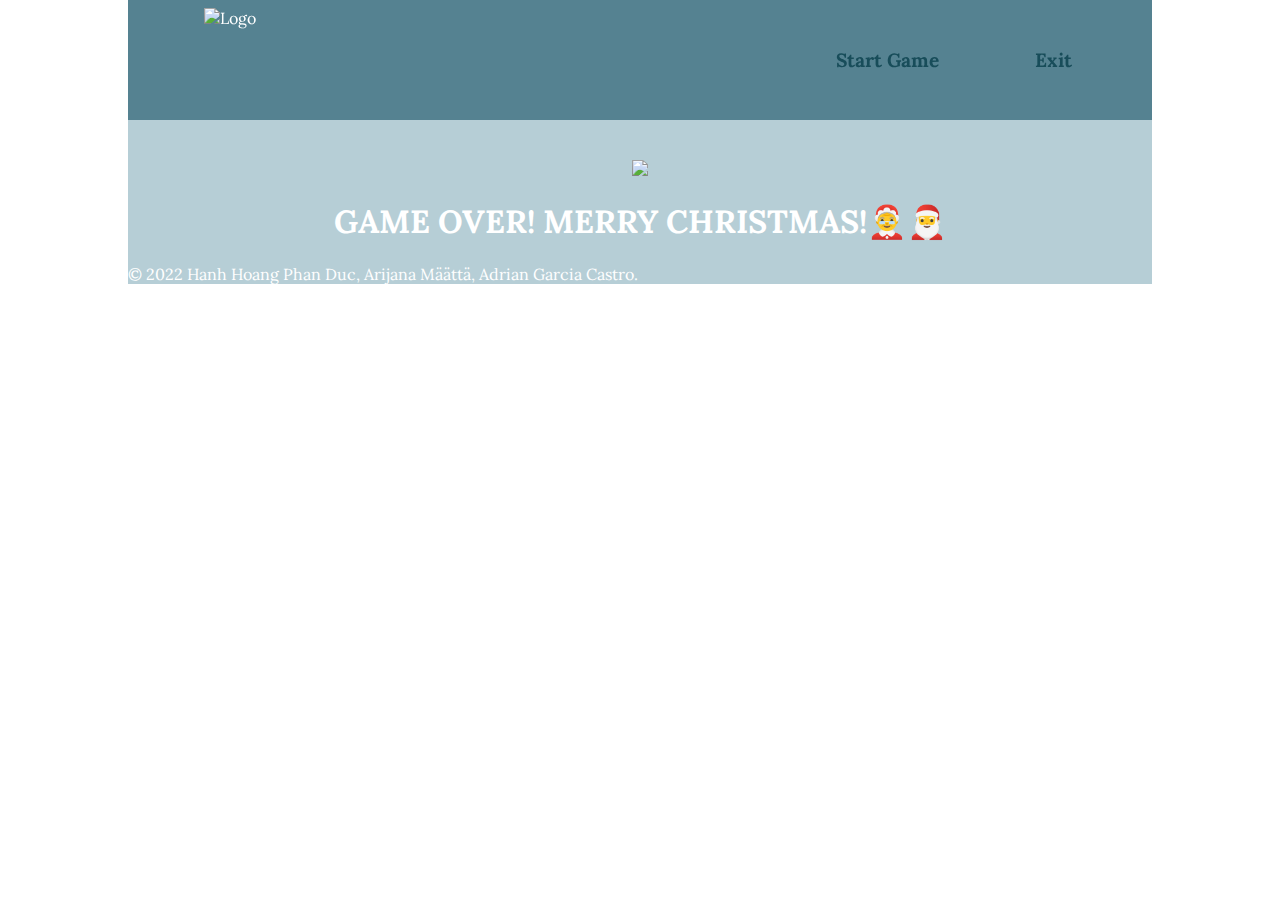
==== Exit.html @ bba682c0 "Update Exit.html" ====
<!DOCTYPE html>
<html lang="en">
<head>
    <meta charset="UTF-8">
    <title>Game Exit</title>
    <!--Font google-->
    <link rel="preconnect" href="https://fonts.googleapis.com">
    <link rel="preconnect" href="https://fonts.gstatic.com" crossorigin>
    <link href="https://fonts.googleapis.com/css2?family=Lora:ital,wght@0,400;1,600;1,700&display=swap" rel="stylesheet">

    <link rel="stylesheet" href="style.css">
</head>
<body>
<div class="snowflakes" aria-hidden="true">
  <div class="snowflake">
  ❅
  </div>
  <div class="snowflake">
  ❅
  </div>
  <div class="snowflake">
  ❆
  </div>
  <div class="snowflake">
  ❄
  </div>
  <div class="snowflake">
  ❅
  </div>
  <div class="snowflake">
  ❆
  </div>
</div>
<div class="nav-container">
    <header  class="logo"><img src="image/logo/moustache2_clear.png" alt="Logo"></header>

    <nav class="nav-bar">
        <ul>
            <li class="nav-bar-button"><a class= "nav-btn nav-link-ltr" href="game_index.html">Start Game</a></li>
            <li class="nav-bar-button"><a class= "nav-btn nav-link-ltr" href="Exit.html">Exit</a></li>
        </ul>
    </nav>
</div>
<main class="exit-page">
     <img src="image/logo/wreath.png" width=500px>
    <h1>
    GAME OVER! MERRY CHRISTMAS!🤶🎅
    </h1>
    <!--<img src="image/page-image/gameover.png" width=500px>-->

</main>
<footer>
    <p>© 2022 Hanh Hoang Phan Duc, Arijana Määttä, Adrian Garcia Castro. </p>
</footer>
</body>
</html>
---- style.css ----
:root {
    --dark-blue: #184d5a;
    --blue:#3D6F80CC;
    --white: white;
    --light-blue: #b6ced6;
    --red: rgba(255, 0, 0, 0.56);
    --shadow: rgba(0, 0, 0, 0.3)
}

.container {
    width: 100%;
    position: relative;
}

html {
    background-color: var(--white);
}

body {
    width: 80%;
    background-color: var(--light-blue);
    color: var(--white);
    font-family: 'Lora', serif;
    font-weight: 400;
    margin: auto;
}

/*Header part*/

.nav-container {
    position: fixed;
    width: 80%;
    background-color: var(--blue);
    display: flex;
    flex-wrap: wrap;
}

.nav-container header {
    width: 20%;
    display: flex;
    justify-content: center;
}

.logo {
    position: relative;
}

.logo img {
    max-width: 50%;
    max-height: 70%;
    margin: 0.5rem;
}
/*Navigation bar*/
.nav-bar {
    width: 80%;
}

.nav-bar ul {
    display: flex;
    list-style-type: none;
    justify-content: right;
    padding: 2rem;
    margin: 0;
}

.nav-bar-button {
    text-align: center;
    padding: 1rem;
}
.nav-btn {
    text-decoration: none;
    font-weight: 700;
    color: var(--dark-blue);
    position: relative;
    margin: 0 2rem;
    font-size: 1.2rem;
}

.nav-btn::before { /*underline effect*/
    transition: 300ms;
    height: 15px;
    content: "";
    position: absolute;
    background-color: var(--red);
}

.nav-link-ltr::before {
    width: 0%;
    bottom: 20px;
}

.nav-link-ltr:hover::before {
    width: 100%;
}

.nav-btn:hover {
    color: var(--white);
}

.instructions {
    padding: 15rem 2rem 4rem;
    display: flex;
    flex-wrap: wrap;
}

.figure {
    width: 30%;
}

.stick-man {
    max-width: 50%;
    margin: 3rem;

}

.story-line {
    width: 70%;
    box-sizing: border-box;
    padding: 3rem;
    border: 0.5rem dotted var(--red);
    border-radius: 12px;
}

/*Main game page*/

.flex-wrap {
    flex-wrap: wrap;
    padding-top: 10rem;
    display: grid;
    padding: 10rem 2rem;
    grid-template-columns: 1fr 1fr;
    grid-template-areas:
            "user-input user-input"
            "maps score"
            "maps main-game"
            "weather main-game";
    column-gap: 2%;
    row-gap: 2%;
}
#user-info{

    grid-area: user-input;
}

.space-evenly {
    justify-content: space-evenly;
}
#map {
    width: 100%;
    height: 40vh;
    overflow: hidden;
    grid-area: maps;

}
#game-status{
    grid-area: score;

}
.box {
    padding: 1rem;
    font-size: 9px;
}

#map, .box {
    border-radius: 6px;
    box-shadow: var(--shadow) 3px 3px 10px;
    margin-bottom: 1rem;
}
.box h2, .box figure {
    margin: 0;
    padding: 0;
}
.box table {
    width: 100%;
    text-align: center;
    border: var(--dark-blue) solid 1px;
    border-radius: 4px;
}
#weather {
    border-spacing: 0;
}

#weather td {
    padding: 0.3rem;
}
#weather td:first-child, #weather td:nth-child(2) {
    border-right: var(--dark-blue) 1px solid;
}












/*Exit page*/

.exit-page {
    padding-top: 10rem;
    text-align: center;
}

.exit-page img {
    max-width: 40%;
}

/*Snowflake fall effect*/

.snowflake {
    color: #fff;
    font-size: 1em;
    font-family: Arial;
    text-shadow: 0 0 1px #000;
}

@-webkit-keyframes snowflakes-fall {
    0% {
        top: -10%
    }
    100% {
        top: 100%
    }
}

@-webkit-keyframes snowflakes-shake {
    0% {
        -webkit-transform: translateX(0px);
        transform: translateX(0px)
    }
    50% {
        -webkit-transform: translateX(80px);
        transform: translateX(80px)
    }
    100% {
        -webkit-transform: translateX(0px);
        transform: translateX(0px)
    }
}

@keyframes snowflakes-fall {
    0% {
        top: -10%
    }
    100% {
        top: 100%
    }
}

@keyframes snowflakes-shake {
    0% {
        transform: translateX(0px)
    }
    50% {
        transform: translateX(80px)
    }
    100% {
        transform: translateX(0px)
    }
}

.snowflake {
    position: fixed;
    top: -10%;
    z-index: 9999;
    -webkit-user-select: none;
    -moz-user-select: none;
    -ms-user-select: none;
    user-select: none;
    cursor: default;
    -webkit-animation-name: snowflakes-fall, snowflakes-shake;
    -webkit-animation-duration: 10s, 3s;
    -webkit-animation-timing-function: linear, ease-in-out;
    -webkit-animation-iteration-count: infinite, infinite;
    -webkit-animation-play-state: running, running;
    animation-name: snowflakes-fall, snowflakes-shake;
    animation-duration: 10s, 3s;
    animation-timing-function: linear, ease-in-out;
    animation-iteration-count: infinite, infinite;
    animation-play-state: running, running
}

.snowflake:nth-of-type(0) {
    left: 1%;
    -webkit-animation-delay: 0s, 0s;
    animation-delay: 0s, 0s
}

.snowflake:nth-of-type(1) {
    left: 10%;
    -webkit-animation-delay: 1s, 1s;
    animation-delay: 1s, 1s
}

.snowflake:nth-of-type(2) {
    left: 20%;
    -webkit-animation-delay: 6s, .5s;
    animation-delay: 6s, .5s
}

.snowflake:nth-of-type(3) {
    left: 30%;
    -webkit-animation-delay: 4s, 2s;
    animation-delay: 4s, 2s
}

.snowflake:nth-of-type(4) {
    left: 40%;
    -webkit-animation-delay: 2s, 2s;
    animation-delay: 2s, 2s
}

.snowflake:nth-of-type(5) {
    left: 50%;
    -webkit-animation-delay: 8s, 3s;
    animation-delay: 8s, 3s
}

.snowflake:nth-of-type(6) {
    left: 60%;
    -webkit-animation-delay: 6s, 2s;
    animation-delay: 6s, 2s
}

.snowflake:nth-of-type(7) {
    left: 70%;
    -webkit-animation-delay: 2.5s, 1s;
    animation-delay: 2.5s, 1s
}

.snowflake:nth-of-type(8) {
    left: 80%;
    -webkit-animation-delay: 1s, 0s;
    animation-delay: 1s, 0s
}

.snowflake:nth-of-type(9) {
    left: 90%;
    -webkit-animation-delay: 3s, 1.5s;
    animation-delay: 3s, 1.5s
}
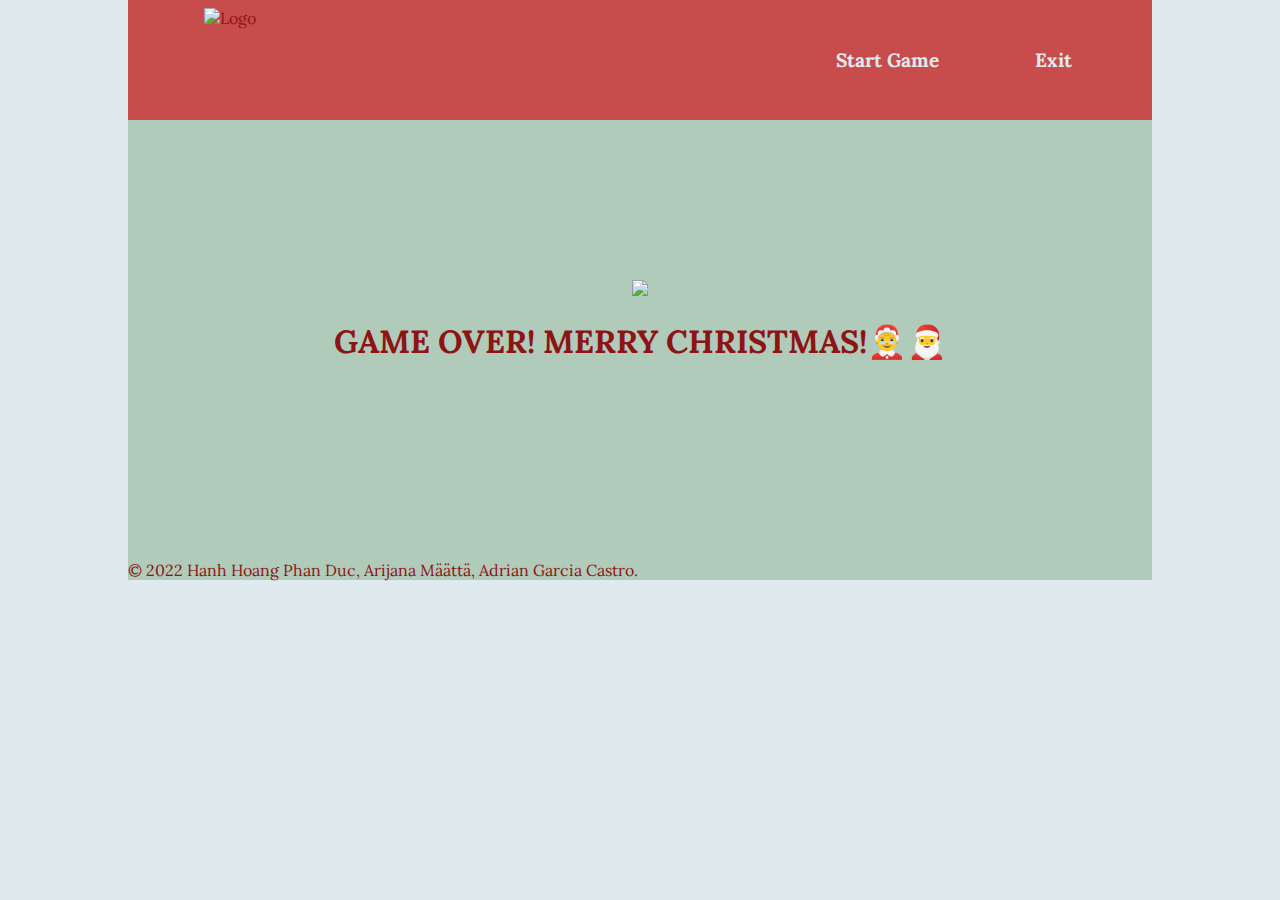
==== commit a956070b: "Update Exit.html" ====
--- a/Exit.html
+++ b/Exit.html
@@ -7,7 +7,9 @@
     <link rel="preconnect" href="https://fonts.googleapis.com">
     <link rel="preconnect" href="https://fonts.gstatic.com" crossorigin>
     <link href="https://fonts.googleapis.com/css2?family=Lora:ital,wght@0,400;1,600;1,700&display=swap" rel="stylesheet">
-
+    <link rel="preconnect" href="https://fonts.googleapis.com"><link rel="preconnect" href="https://fonts.gstatic.com" crossorigin><link href="https://fonts.googleapis.com/css2?family=Codystar&family=Nunito+Sans:ital,wght@0,700;0,900;1,400&family=Pacifico&display=swap" rel="stylesheet">
+    <link href="https://fonts.googleapis.com/css2?family=Lora:ital,wght@0,400;1,600;1,700&display=swap"
+          rel="stylesheet">
     <link rel="stylesheet" href="style.css">
 </head>
 <body>
@@ -42,7 +44,7 @@
     </nav>
 </div>
 <main class="exit-page">
-     <img src="image/logo/wreath.png" width=500px>
+     <img src="image/logo/wreath_hohoho.png" width=500px>
     <h1>
     GAME OVER! MERRY CHRISTMAS!🤶🎅
     </h1>
--- a/style.css
+++ b/style.css
@@ -1,9 +1,9 @@
 :root {
-    --dark-blue: #184d5a;
-    --blue:#3D6F80CC;
-    --white: white;
-    --light-blue: #b6ced6;
-    --red: rgba(255, 0, 0, 0.56);
+    --mint: #b1cbbb;
+    --orange:#c94c4c;
+    --burgundy: #8d1414;
+    --light-blue: #deeaee;
+    --red: #8d1414;
     --shadow: rgba(0, 0, 0, 0.3)
 }
 
@@ -13,13 +13,13 @@
 }
 
 html {
-    background-color: var(--white);
+     background-color: var(--light-blue);
 }
 
 body {
     width: 80%;
-    background-color: var(--light-blue);
-    color: var(--white);
+    background-color: var(--mint);
+    color: var(--burgundy);
     font-family: 'Lora', serif;
     font-weight: 400;
     margin: auto;
@@ -28,9 +28,9 @@
 /*Header part*/
 
 .nav-container {
-    position: fixed;
-    width: 80%;
-    background-color: var(--blue);
+    /*position: fixed;
+    width: 80%;*/
+    background-color: var(--orange);
     display: flex;
     flex-wrap: wrap;
 }
@@ -70,7 +70,7 @@
 .nav-btn {
     text-decoration: none;
     font-weight: 700;
-    color: var(--dark-blue);
+    color: var(--light-blue);
     position: relative;
     margin: 0 2rem;
     font-size: 1.2rem;
@@ -94,7 +94,7 @@
 }
 
 .nav-btn:hover {
-    color: var(--white);
+    color: var(--burgundy);
 }
 
 .instructions {
@@ -110,7 +110,6 @@
 .stick-man {
     max-width: 50%;
     margin: 3rem;
-
 }
 
 .story-line {
@@ -125,9 +124,8 @@
 
 .flex-wrap {
     flex-wrap: wrap;
-    padding-top: 10rem;
     display: grid;
-    padding: 10rem 2rem;
+    padding: 2rem;
     grid-template-columns: 1fr 1fr;
     grid-template-areas:
             "user-input user-input"
@@ -137,43 +135,56 @@
     column-gap: 2%;
     row-gap: 2%;
 }
-#user-info{
-
-    grid-area: user-input;
-}
 
 .space-evenly {
     justify-content: space-evenly;
+    
+}
+
+#user-info{
+    grid-area: user-input;
+}
+
+#main-program{
+    grid-area: main-game;
+
+    padding:0.5rem;
 }
 #map {
     width: 100%;
     height: 40vh;
     overflow: hidden;
     grid-area: maps;
-
-}
-#game-status{
+}
+#status{
     grid-area: score;
-
+    font-size: 1.1rem;
+
+}
+#weather-section{
+    grid-area: weather;
+    font-size: 1.1rem;
 }
 .box {
-    padding: 1rem;
+    padding: 0.3rem;
     font-size: 9px;
 }
 
-#map, .box {
+.box {
     border-radius: 6px;
-    box-shadow: var(--shadow) 3px 3px 10px;
+    box-shadow: var(--shadow) 3px 3px 10px;                 /*Shadow for the box*/
     margin-bottom: 1rem;
+
 }
 .box h2, .box figure {
-    margin: 0;
+    margin: auto;
     padding: 0;
+
 }
 .box table {
     width: 100%;
     text-align: center;
-    border: var(--dark-blue) solid 1px;
+    border: var(--light-blue) solid 1px;
     border-radius: 4px;
 }
 #weather {
@@ -184,24 +195,36 @@
     padding: 0.3rem;
 }
 #weather td:first-child, #weather td:nth-child(2) {
-    border-right: var(--dark-blue) 1px solid;
-}
-
-
-
-
-
-
-
-
-
-
-
-
+    border-right: var(--light-blue) 1px solid;
+}
+
+
+
+/*element inside the game*/
+
+#question, #answer-selection{
+    padding: 1.5rem;
+}
+.game-btn {
+    background-color: var(--orange);
+    color: var(--light-blue);
+    box-shadow: none;
+    border: none;
+    padding: 0.3rem;
+    border-radius: 0.4rem;
+    margin-left: 1.5rem;
+}
+.game-btn:hover{
+   background-color: var(--burgundy);
+}
+.input-class{
+    padding: 0.3rem;
+    border-radius: 0.3rem;
+}
 /*Exit page*/
 
 .exit-page {
-    padding-top: 10rem;
+    padding: 10rem;
     text-align: center;
 }
 
@@ -218,6 +241,7 @@
     text-shadow: 0 0 1px #000;
 }
 
+.
 @-webkit-keyframes snowflakes-fall {
     0% {
         top: -10%
